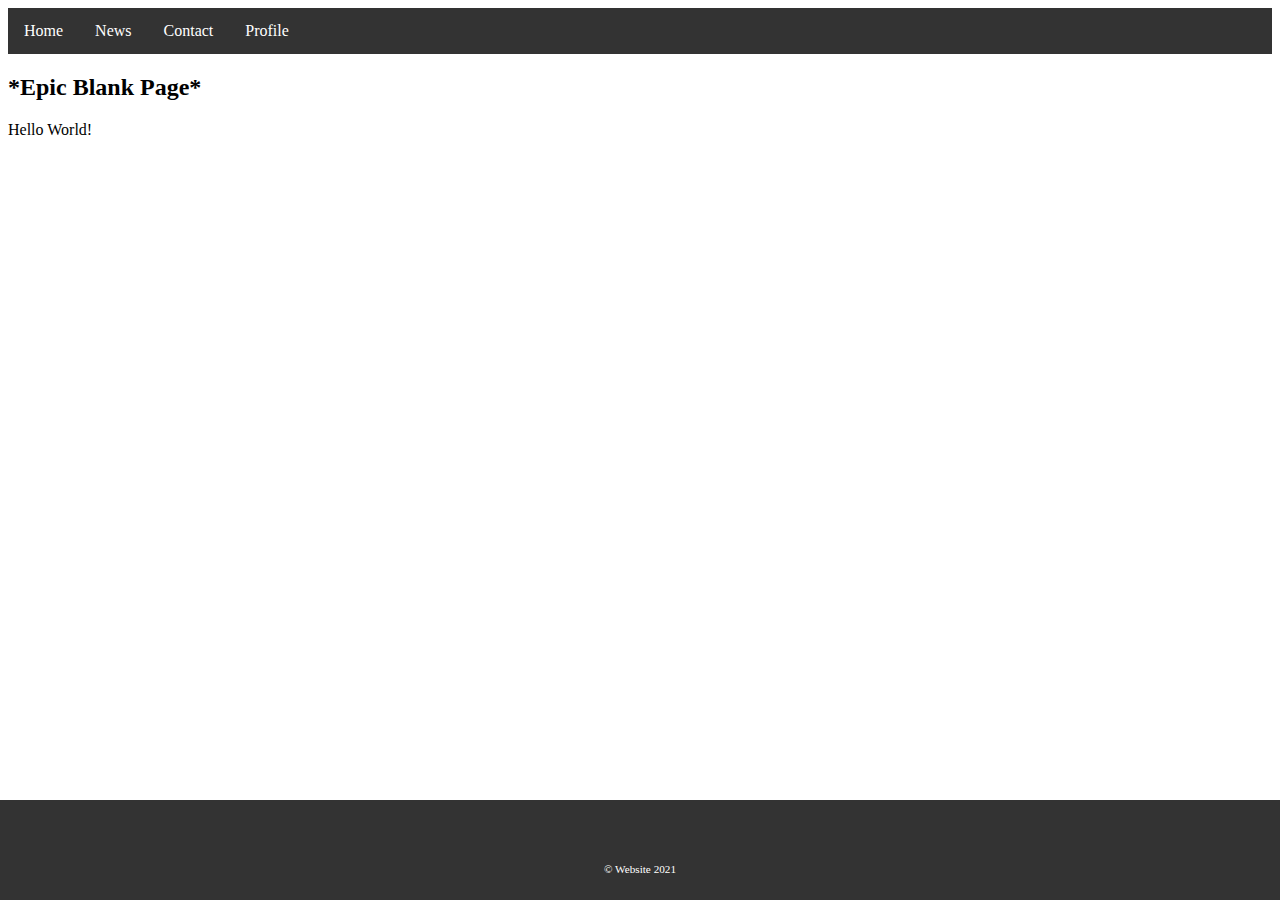
==== Contact.html @ c0b0971a "Footer" ====
<!DOCTYPE html>
<html>
<head>
  <title>Profile</title>
  <meta name="viewport" content="width=device-width, initial-scale=1">
  <link rel="stylesheet" href="FooterStyle.css">
<style>
ul {
  list-style-type: none;
  margin: 0;
  padding: 0;
  overflow: hidden;
  background-color: #333;
}

li {
  float: left;
}

li a {
  display: block;
  color: white;
  text-align: center;
  padding: 14px 16px;
  text-decoration: none;
}

li a:hover {
  background-color: #111;
}
</style>
</head>
<body>

<ul>
  <li><a href="Index.html">Home</a></li>
  <li><a href="#news">News</a></li>
  <li><a class="active" href="Contact.html">Contact</a></li>
  <li><a href="Profile.html">Profile</a></li>
</ul>

</body>
<main>
  <body>
    <header>
      <h2>*Epic Blank Page*</h2>
      <p>Hello World!</p>
    </header>
  </body>
</main>
<footer>
    <p class="copyright">© Website 2021</p>
</footer>
</html>
---- FooterStyle.css ----
footer {
        position: fixed;
        float: bottom;
        align-items: bottom;
        flex-direction: column;
        display: flex;
        height: 100px;
        width: 100%;
        background-color: #333333;
        bottom:0;
        margin-left:-8px;
    }

    p.copyright {
        position: absolute;
        width: 100%;
        color: #fff;
        line-height: 40px;
        font-size: 0.7em;
        text-align: center;
        bottom:0;
    }
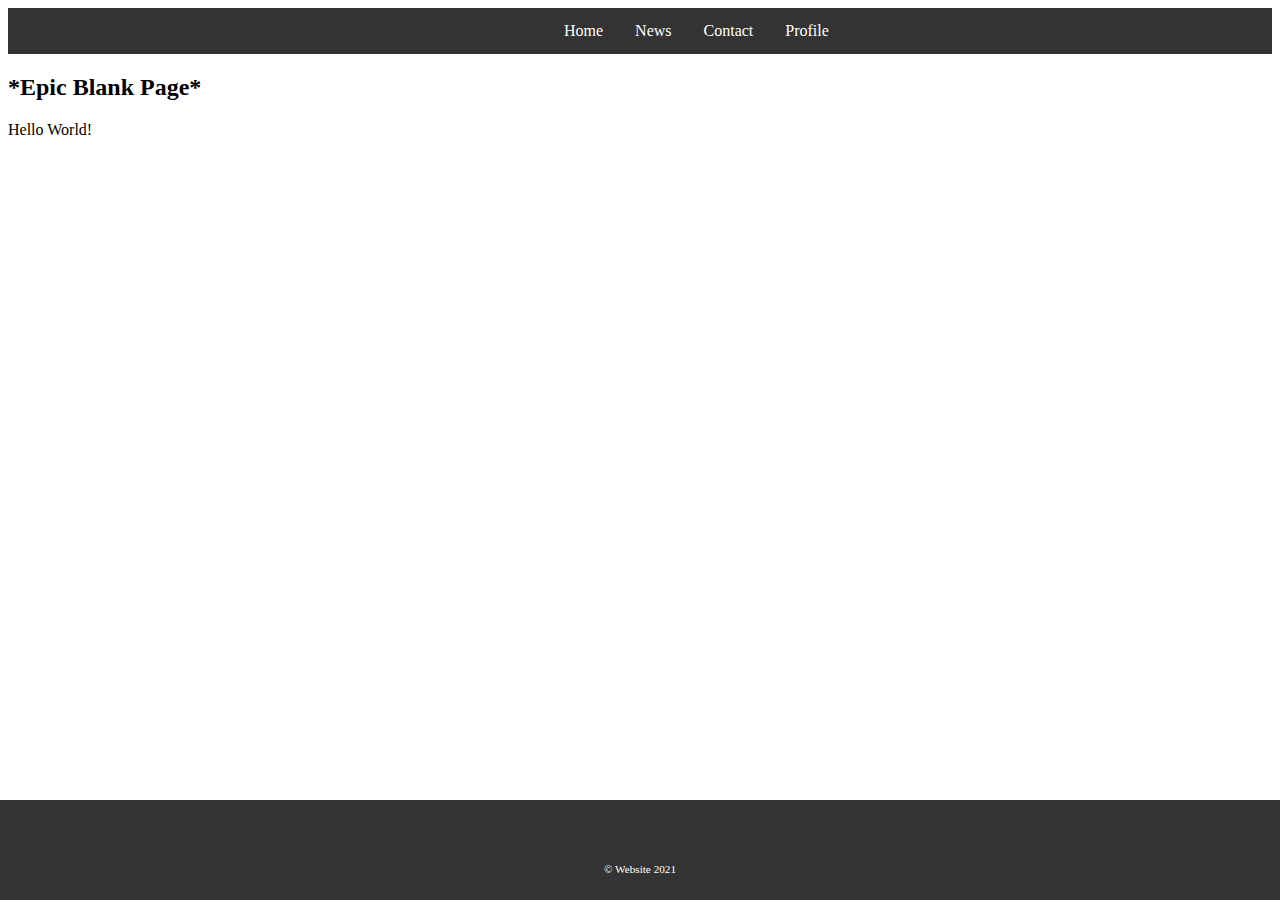
==== commit 1381510c: "reeeeeeeeee" ====
--- a/Contact.html
+++ b/Contact.html
@@ -1,44 +1,21 @@
 <!DOCTYPE html>
-<html>
+<html lang="en">
 <head>
-  <title>Profile</title>
-  <meta name="viewport" content="width=device-width, initial-scale=1">
-  <link rel="stylesheet" href="FooterStyle.css">
-<style>
-ul {
-  list-style-type: none;
-  margin: 0;
-  padding: 0;
-  overflow: hidden;
-  background-color: #333;
-}
+  <title>Contact</title>
+  <meta charset="utf-8">
+  <meta name="Stef's Website" content="width=device-width, initial-scale=1">
+  <link rel="stylesheet" href="GlobalStyle.css">
 
-li {
-  float: left;
-}
-
-li a {
-  display: block;
-  color: white;
-  text-align: center;
-  padding: 14px 16px;
-  text-decoration: none;
-}
-
-li a:hover {
-  background-color: #111;
-}
-</style>
 </head>
 <body>
-
-<ul>
-  <li><a href="Index.html">Home</a></li>
-  <li><a href="#news">News</a></li>
-  <li><a class="active" href="Contact.html">Contact</a></li>
-  <li><a href="Profile.html">Profile</a></li>
-</ul>
-
+  <nav>
+    <ul>
+      <li><a href="Index.html">Home</a></li>
+      <li><a href="News.html">News</a></li>
+      <li><a class="active" href="Contact.html">Contact</a></li>
+      <li><a href="Profile.html">Profile</a></li>
+    </ul>
+  </nav>
 </body>
 <main>
   <body>
@@ -49,6 +26,6 @@
   </body>
 </main>
 <footer>
-    <p class="copyright">© Website 2021</p>
+  <p class="copyright">© Website 2021</p>
 </footer>
 </html>
--- a/GlobalStyle.css
+++ b/GlobalStyle.css
@@ -0,0 +1,58 @@
+ul {
+  list-style-type: none;
+  flex-direction: row;
+  display: flex ;
+  overflow: hidden;
+  background-color: #333;
+  align-items: center;
+  padding-left: 540px;
+  width: auto;
+  float: none;
+  margin: 0 auto;
+}
+
+li {
+  float: left;
+
+}
+
+li a {
+  display: block;
+  color: white;
+  text-align: center;
+  padding: 14px 16px;
+  text-decoration: none;
+
+}
+
+li a:hover {
+  background-color: #111;
+  color: #C99A22;
+}
+
+.nav {
+  margin-bottom: 60px;
+}
+
+footer {
+  position: fixed;
+  float: bottom;
+  align-items: bottom;
+  flex-direction: column;
+  display: flex;
+  height: 100px;
+  width: 100%;
+  background-color: #333333;
+  bottom:0;
+  margin-left:-8px;
+}
+
+p.copyright {
+  position: absolute;
+  width: 100%;
+  color: #fff;
+  line-height: 40px;
+  font-size: 0.7em;
+  text-align: center;
+  bottom:0;
+}
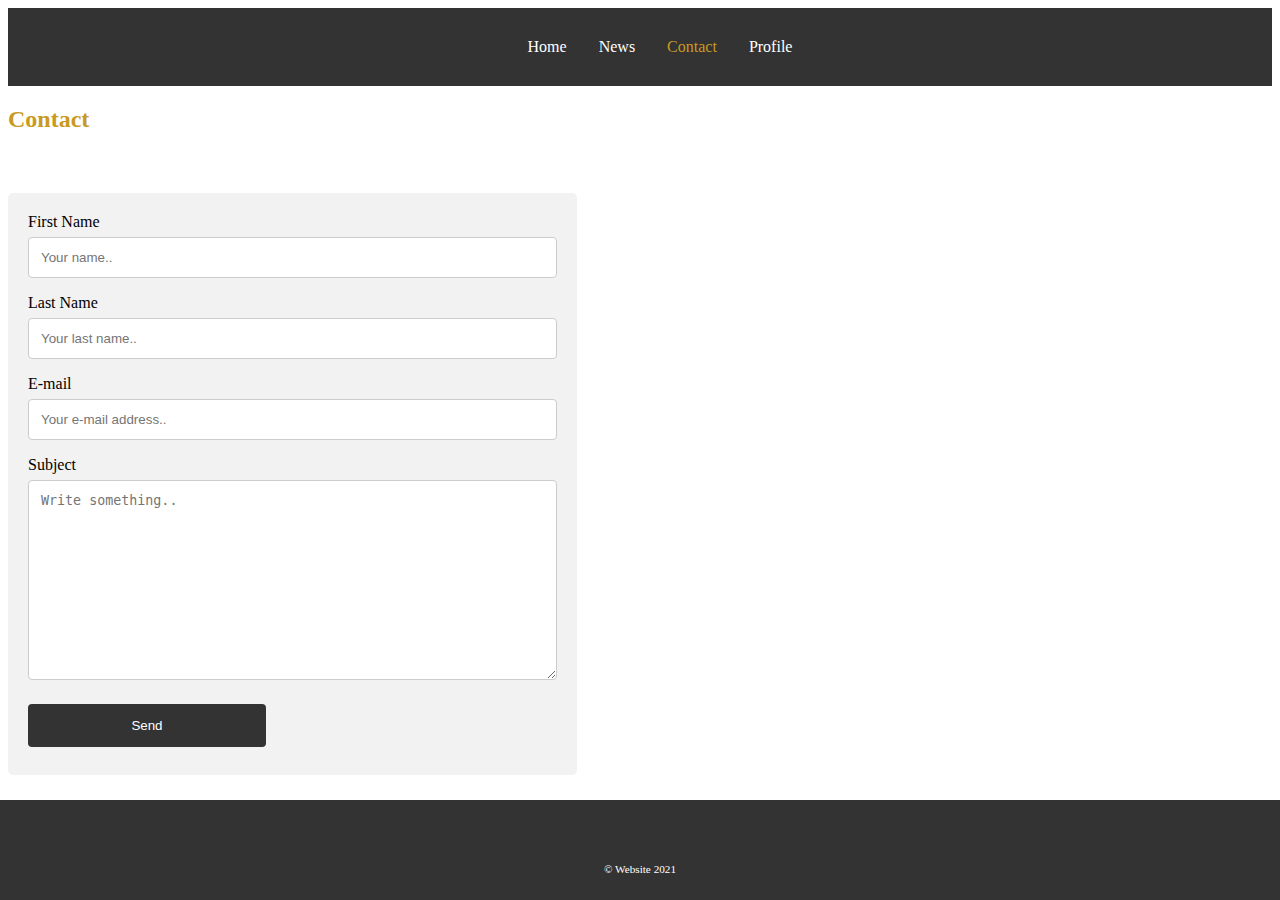
==== commit 808372a0: "1" ====
--- a/Contact.html
+++ b/Contact.html
@@ -5,24 +5,94 @@
   <meta charset="utf-8">
   <meta name="Stef's Website" content="width=device-width, initial-scale=1">
   <link rel="stylesheet" href="GlobalStyle.css">
+  <style>
+  input[type=text], input[type=email], select, textarea {
+    width: 100%;
+    padding: 12px;
+    border: 1px solid #ccc;
+    border-radius: 4px;
+    box-sizing: border-box;
+    margin-top: 6px;
+    margin-bottom: 16px;
+    resize: vertical;
+  }
 
+  input[type=submit] {
+    width: 45%;
+    background-color: #333;
+    color: white;
+    padding: 14px 20px;
+    margin: 8px 0;
+    border: none;
+    border-radius: 4px;
+    cursor: pointer;
+  }
+
+  input[type=submit]:hover {
+    background-color: #222;
+    color: #C99A22;
+  }
+
+  .fromContainer{
+    float: left;
+    width: 45%;
+    flex-direction: column;
+    display: flex;
+  }
+
+  .form {
+    margin-top: 40px;
+    border-radius: 5px;
+    background-color: #f2f2f2;
+    padding: 20px;
+    align-items: left;
+    flex-direction: column;
+    display: flex;
+  }
+
+  .container {
+    border-radius: 5px;
+    background-color: #f2f2f2;
+    padding: 20px;
+  }
+
+</style>
 </head>
 <body>
-  <nav>
-    <ul>
-      <li><a href="Index.html">Home</a></li>
-      <li><a href="News.html">News</a></li>
-      <li><a class="active" href="Contact.html">Contact</a></li>
-      <li><a href="Profile.html">Profile</a></li>
-    </ul>
-  </nav>
+  <div class="navContainer">
+    <nav>
+      <ul>
+        <li><a href="Index.html">Home</a></li>
+        <li><a href="News.html">News</a></li>
+        <li><a style="color:#C99A22" class="active" href="Contact.html">Contact</a></li>
+        <li><a href="Profile.html">Profile</a></li>
+      </ul>
+    </nav>
+  </div>
 </body>
 <main>
   <body>
     <header>
-      <h2>*Epic Blank Page*</h2>
-      <p>Hello World!</p>
+      <h2 style="color:#C99A22">Contact</h2>
     </header>
+
+    <div class="fromContainer">
+      <form class="form">
+        <label for="fname">First Name</label>
+        <input type="text" id="fname" name="firstname" placeholder="Your name..">
+
+        <label for="lname">Last Name</label>
+        <input type="text" id="lname" name="lastname" placeholder="Your last name..">
+
+        <label for="Email">E-mail</label>
+        <input type="email" id="imail" name="e-mail" placeholder="Your e-mail address..">
+
+        <label for="subject">Subject</label>
+        <textarea id="subject" name="subject" placeholder="Write something.." style="height:200px"></textarea>
+
+        <input type="submit" value="Send" id="isend">
+      </form>
+    </div>
   </body>
 </main>
 <footer>
--- a/GlobalStyle.css
+++ b/GlobalStyle.css
@@ -1,14 +1,17 @@
+.navContainer{
+  flex-direction: row;
+  display: flex ;
+  background-color: #333;
+  justify-content: center;
+  width: auto;
+}
+
 ul {
   list-style-type: none;
-  flex-direction: row;
   display: flex ;
   overflow: hidden;
-  background-color: #333;
-  align-items: center;
-  padding-left: 540px;
-  width: auto;
   float: none;
-  margin: 0 auto;
+
 }
 
 li {
@@ -18,7 +21,7 @@
 
 li a {
   display: block;
-  color: white;
+  color: #FFFFFF;
   text-align: center;
   padding: 14px 16px;
   text-decoration: none;
@@ -27,7 +30,7 @@
 
 li a:hover {
   background-color: #111;
-  color: #C99A22;
+  color: #9B9B9B;
 }
 
 .nav {
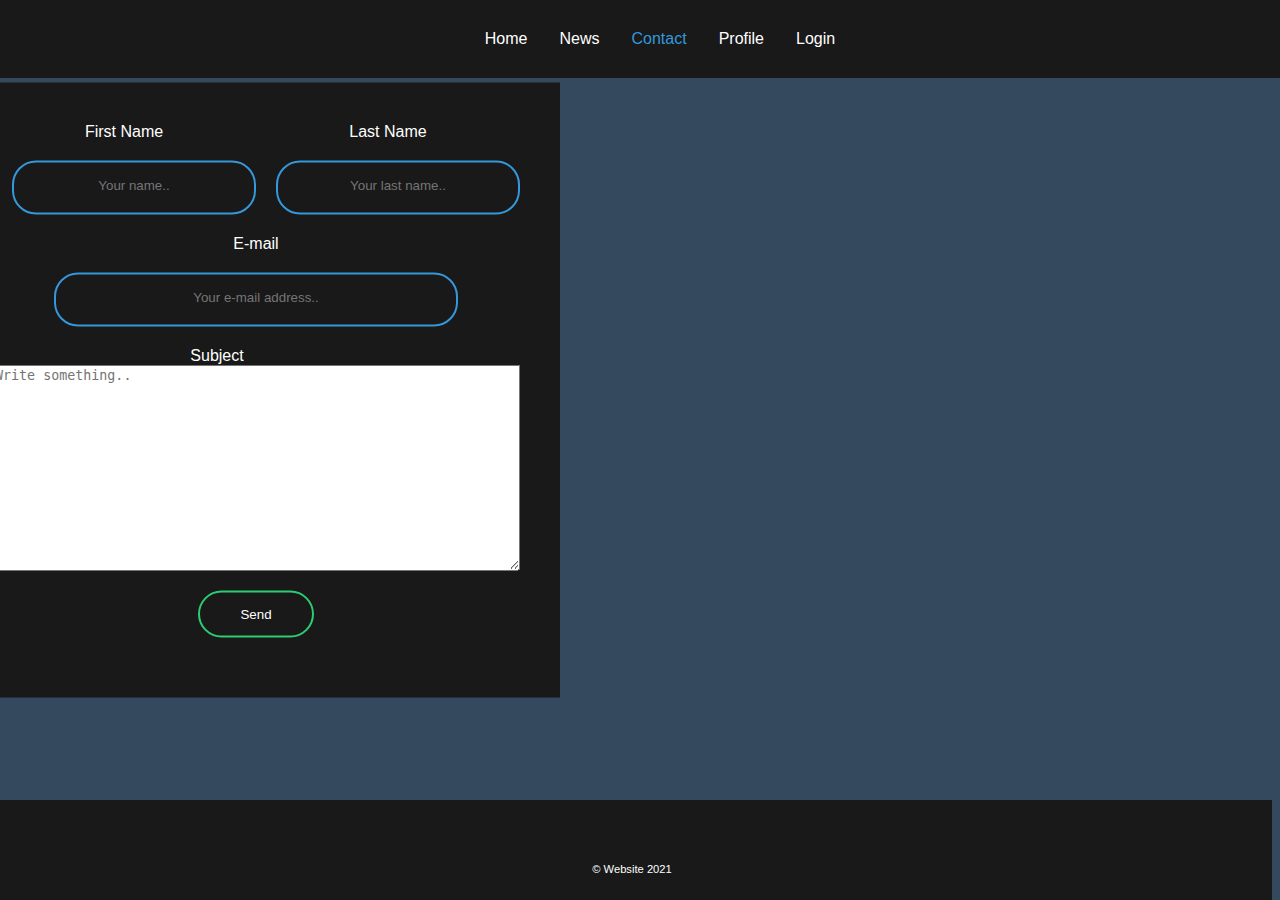
==== commit 453aa0e8: "v0.1.1" ====
--- a/Contact.html
+++ b/Contact.html
@@ -5,58 +5,10 @@
   <meta charset="utf-8">
   <meta name="Stef's Website" content="width=device-width, initial-scale=1">
   <link rel="stylesheet" href="GlobalStyle.css">
+  <link rel="stylesheet" href="loginstyle.css">
   <style>
-  input[type=text], input[type=email], select, textarea {
-    width: 100%;
-    padding: 12px;
-    border: 1px solid #ccc;
-    border-radius: 4px;
-    box-sizing: border-box;
-    margin-top: 6px;
-    margin-bottom: 16px;
-    resize: vertical;
-  }
 
-  input[type=submit] {
-    width: 45%;
-    background-color: #333;
-    color: white;
-    padding: 14px 20px;
-    margin: 8px 0;
-    border: none;
-    border-radius: 4px;
-    cursor: pointer;
-  }
-
-  input[type=submit]:hover {
-    background-color: #222;
-    color: #C99A22;
-  }
-
-  .fromContainer{
-    float: left;
-    width: 45%;
-    flex-direction: column;
-    display: flex;
-  }
-
-  .form {
-    margin-top: 40px;
-    border-radius: 5px;
-    background-color: #f2f2f2;
-    padding: 20px;
-    align-items: left;
-    flex-direction: column;
-    display: flex;
-  }
-
-  .container {
-    border-radius: 5px;
-    background-color: #f2f2f2;
-    padding: 20px;
-  }
-
-</style>
+  </style>
 </head>
 <body>
   <div class="navContainer">
@@ -64,8 +16,9 @@
       <ul>
         <li><a href="Index.html">Home</a></li>
         <li><a href="News.html">News</a></li>
-        <li><a style="color:#C99A22" class="active" href="Contact.html">Contact</a></li>
+        <li><a style="color:#3498db" class="active" href="Contact.html">Contact</a></li>
         <li><a href="Profile.html">Profile</a></li>
+        <li><a href="Login.html">Login</a></li>
       </ul>
     </nav>
   </div>
@@ -73,21 +26,26 @@
 <main>
   <body>
     <header>
-      <h2 style="color:#C99A22">Contact</h2>
+
     </header>
 
-    <div class="fromContainer">
-      <form class="form">
-        <label for="fname">First Name</label>
-        <input type="text" id="fname" name="firstname" placeholder="Your name..">
-
-        <label for="lname">Last Name</label>
-        <input type="text" id="lname" name="lastname" placeholder="Your last name..">
-
-        <label for="Email">E-mail</label>
-        <input type="email" id="imail" name="e-mail" placeholder="Your e-mail address..">
-
-        <label for="subject">Subject</label>
+    <div class="pos">
+      <form class="boxContact">
+        <div class="nbox">
+          <div>
+            <label for="fname">First Name </label>
+            <input type="text" id="fname" name="firstname" placeholder="Your name..">
+          </div>
+          <div>
+            <label for="lname">Last Name</label>
+            <input type="text" id="lname" name="lastname" placeholder="Your last name..">
+          </div>
+        </div>
+        <div class="mail">
+          <label for="Email">E-mail</label>
+          <input type="email" id="imail" name="e-mail" placeholder="Your e-mail address..">
+        </div>
+        <label class="boxContact1" for="subject">Subject</label>
         <textarea id="subject" name="subject" placeholder="Write something.." style="height:200px"></textarea>
 
         <input type="submit" value="Send" id="isend">
--- a/GlobalStyle.css
+++ b/GlobalStyle.css
@@ -1,7 +1,14 @@
+body{
+  margin: 0;
+  padding: 0;
+  font-family: sans-serif;
+  background: #34495e;
+}
+
 .navContainer{
   flex-direction: row;
   display: flex ;
-  background-color: #333;
+  background-color: #191919;
   justify-content: center;
   width: auto;
 }
@@ -30,7 +37,7 @@
 
 li a:hover {
   background-color: #111;
-  color: #9B9B9B;
+  color: #3498db;
 }
 
 .nav {
@@ -45,7 +52,7 @@
   display: flex;
   height: 100px;
   width: 100%;
-  background-color: #333333;
+  background-color: #191919;
   bottom:0;
   margin-left:-8px;
 }
--- a/loginstyle.css
+++ b/loginstyle.css
@@ -0,0 +1,244 @@
+body{
+  margin: 0;
+  padding: 0;
+  font-family: sans-serif;
+  background: #34495e;
+}
+
+.content{
+  align-items: center;
+  flex-direction: column;
+  display: flex;
+}
+
+.custom-file-upload {
+  border:0;
+  background: none;
+  display: block;
+  margin: 20px auto;
+  text-align: center;
+  border: 2px solid #2ecc71;
+  padding: 14px 25px;
+  outline: none;
+  color: white;
+  border-radius: 24px;
+  transition: 0.25s;
+  cursor: pointer;
+
+}
+.custom-file-upload:hover{
+  background: #2ecc71;
+}
+
+input[type=file] {
+  display: none;
+}
+
+/* General Contact style */
+.pos{
+  margin-left: 20px;
+  float: left;
+  display: flex;
+}
+
+.boxContact{
+  width: auto;
+  padding: 40px;
+  position: absolute;
+  top: 30%;
+  left: 20%;
+  transform: translate(-50%,-50%);
+  background: #191919;
+  text-align: center;
+  flex-direction: column;
+  display: flex;
+  justify-content: center;
+  color: white;
+  margin-top: 120px;
+}
+
+.boxContact h1{
+  color: white;
+  text-transform: uppercase;
+  font-weight: 500;
+}
+.boxContact input[type="text"],.boxContact input[type="password"],.boxContact input[type="date"]{
+  border:0;
+  background: none;
+  display: flex ;
+  margin: 20px auto;
+  text-align: center;
+  border: 2px solid #3498db;
+  padding: 15px 40px 20px;
+  margin-left: 20px;
+  width: 160px;
+  outline: none;
+  color: white;
+  border-radius: 24px;
+  transition: 0.25s;
+}
+
+.boxContact input[type="email"]{
+  border:0;
+  background: none;
+  display: flex ;
+  margin: 20px auto;
+  text-align: center;
+  border: 2px solid #3498db;
+  padding: 15px 40px 20px;
+  margin-left: center;
+  width: 320px;
+  outline: none;
+  color: white;
+  border-radius: 24px;
+  transition: 0.25s;
+  align-items: center;
+
+}
+
+.boxContact1{
+  width: 450px;
+}
+
+.nbox{
+  display: flex;
+  text-align: center;
+}
+
+.boxContact input[type = "text"]:focus,.boxContact input[type = "password"]:focus,.boxContact input[type = "email"]:focus,.boxContact input[type = "date"]:focus{
+  width: 280px;
+  border-color: #2ecc71;
+}
+.boxContact input[type = "submit"]{
+  border:0;
+  background: none;
+  display: block;
+  margin: 20px auto;
+  text-align: center;
+  border: 2px solid #2ecc71;
+  padding: 14px 40px;
+  outline: none;
+  color: white;
+  border-radius: 24px;
+  transition: 0.25s;
+  cursor: pointer;
+}
+.boxContact input[type = "submit"]:hover{
+  background: #2ecc71;
+}
+
+/* General Login and signup style */
+
+.box{
+  width: 300px;
+  padding: 40px;
+  position: fixed ;
+  top: 25%;
+  left: 50%;
+  transform: translate(-50%,-50%);
+  background: #191919;
+  text-align: center;
+  flex-direction: column;
+  display: flex;
+  color: white;
+  margin-top: 120px;
+}
+.box h1{
+  color: white;
+  text-transform: uppercase;
+  font-weight: 500;
+}
+
+.box input[type = "text"],.box input[type = "password"],.box input[type = "email"],.box input[type = "date"]{
+  border:0;
+  background: none;
+  display: block;
+  margin: 20px auto;
+  text-align: center;
+  border: 2px solid #3498db;
+  padding: 14px 10px;
+  width: 200px;
+  outline: none;
+  color: white;
+  border-radius: 24px;
+  transition: 0.25s;
+}
+.box input[type = "text"]:focus,.box input[type = "password"]:focus,.box input[type = "email"]:focus,.box input[type = "date"]:focus{
+  width: 280px;
+  border-color: #2ecc71;
+}
+.box input[type = "submit"]{
+  border:0;
+  background: none;
+  display: block;
+  margin: 20px auto;
+  text-align: center;
+  border: 2px solid #2ecc71;
+  padding: 14px 40px;
+  outline: none;
+  color: white;
+  border-radius: 24px;
+  transition: 0.25s;
+  cursor: pointer;
+}
+.box input[type = "submit"]:hover{
+  background: #2ecc71;
+}
+
+/* General Login and signup style */
+
+.boxp{
+  width: 300px;
+  padding: 40px;
+  position: fixed ;
+  top: 50%;
+  left: 50%;
+  transform: translate(-50%,-50%);
+  background: #191919;
+  text-align: center;
+  flex-direction: column;
+  display: flex;
+  color: white;
+  margin-top: 120px;
+}
+.boxp h1{
+  color: white;
+  text-transform: uppercase;
+  font-weight: 500;
+}
+
+.boxp input[type = "text"],.boxp input[type = "password"],.boxp input[type = "email"],.boxp input[type = "date"]{
+  border:0;
+  background: none;
+  display: block;
+  margin: 20px auto;
+  text-align: center;
+  border: 2px solid #3498db;
+  padding: 14px 10px;
+  width: 200px;
+  outline: none;
+  color: white;
+  border-radius: 24px;
+  transition: 0.25s;
+}
+.boxp input[type = "text"]:focus,.boxp input[type = "password"]:focus,.boxp input[type = "email"]:focus,.boxp input[type = "date"]:focus{
+  width: 280px;
+  border-color: #2ecc71;
+}
+.boxp input[type = "submit"]{
+  border:0;
+  background: none;
+  display: block;
+  margin: 20px auto;
+  text-align: center;
+  border: 2px solid #2ecc71;
+  padding: 14px 40px;
+  outline: none;
+  color: white;
+  border-radius: 24px;
+  transition: 0.25s;
+  cursor: pointer;
+}
+.boxp input[type = "submit"]:hover{
+  background: #2ecc71;
+}
